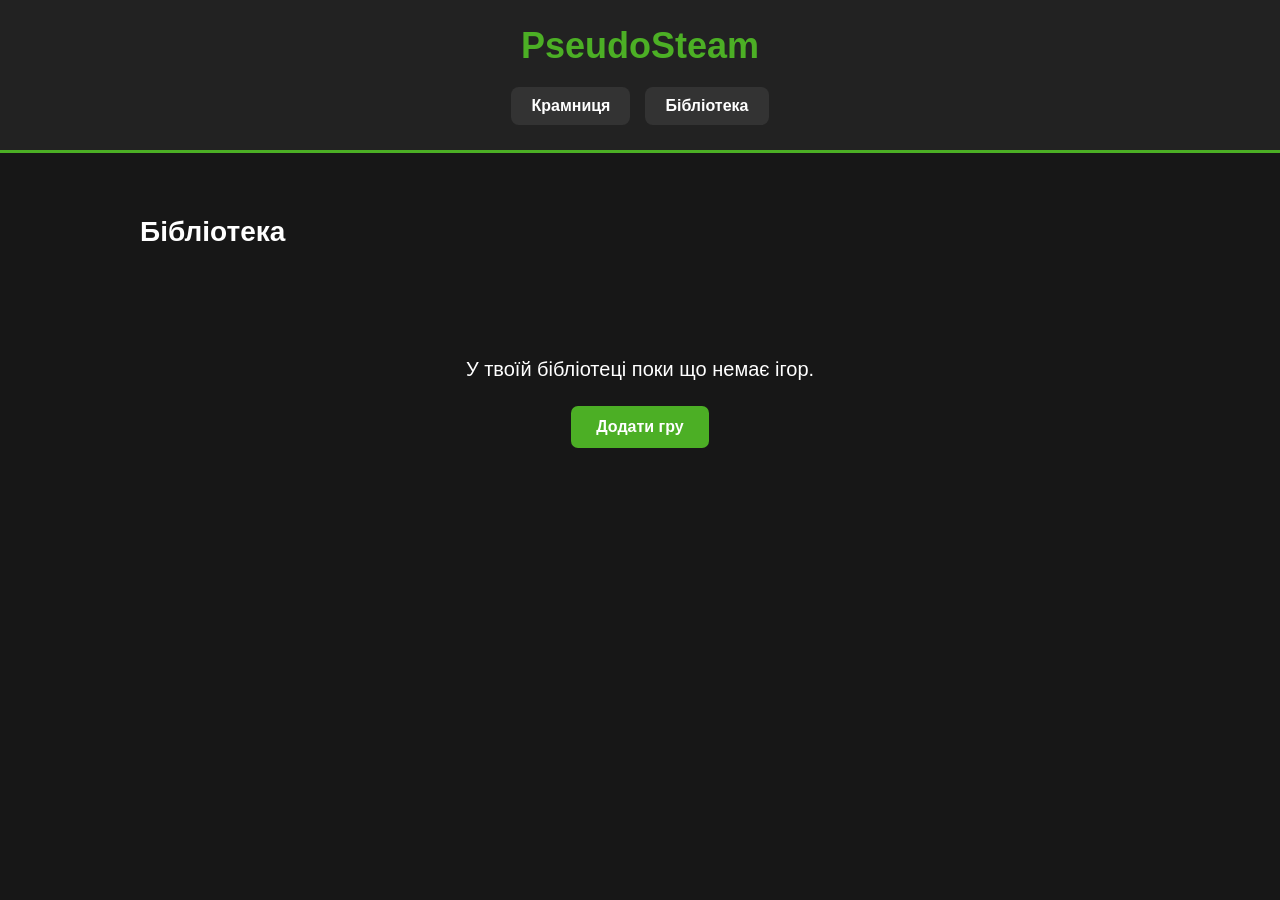
==== library.html @ 585004e7 "." ====
<!DOCTYPE html>
<html lang="uk">

<head>
    <meta charset="UTF-8">
    <meta name="viewport" content="width=device-width, initial-scale=1.0">
    <title>PseudoSteam - Бібліотека</title>
    <link rel="stylesheet" href="style.css">
</head>

<body>

    <header>
        <h1>PseudoSteam</h1>

        <nav>
            <a href="index.html">Крамниця</a>
            <a href="library.html">Бібліотека</a>
        </nav>
    </header>

    <main>

        <section class="store">
            <h2>Бібліотека</h2>

            <div class="empty-library">
                <p>У твоїй бібліотеці поки що немає ігор.</p>

                <a href="index.html" class="add-game-button">
                    Додати гру
                </a>
            </div>

        </section>

    </main>

</body>
</html>
---- style.css ----
body {
    margin: 0;
    background-color: #171717;
    color: white;
    font-family: Arial, sans-serif;
}

header {
    background-color: #222;
    text-align: center;
    padding: 25px;
    border-bottom: 3px solid #4caf25;
}

header h1 {
    color: #4caf25;
    margin: 0 0 20px 0;
    font-size: 36px;
}

nav {
    display: flex;
    justify-content: center;
    gap: 15px;
}

nav a {
    background-color: #333;
    color: white;
    text-decoration: none;
    padding: 10px 20px;
    border-radius: 8px;
    font-weight: bold;
}

nav a:hover {
    background-color: #444;
}

main {
    padding: 40px 20px;
}

.store {
    max-width: 1000px;
    margin: auto;
}

.store h2 {
    font-size: 28px;
    margin-bottom: 30px;
}

.empty-library {
    text-align: center;
    padding: 60px 20px;
}

.empty-library p {
    font-size: 20px;
    margin-bottom: 25px;
}

.add-game-button {
    display: inline-block;
    background-color: #4caf25;
    color: white;
    text-decoration: none;
    padding: 12px 25px;
    border-radius: 7px;
    font-size: 16px;
    font-weight: bold;
}

.add-game-button:hover {
    background-color: #3d941e;
}
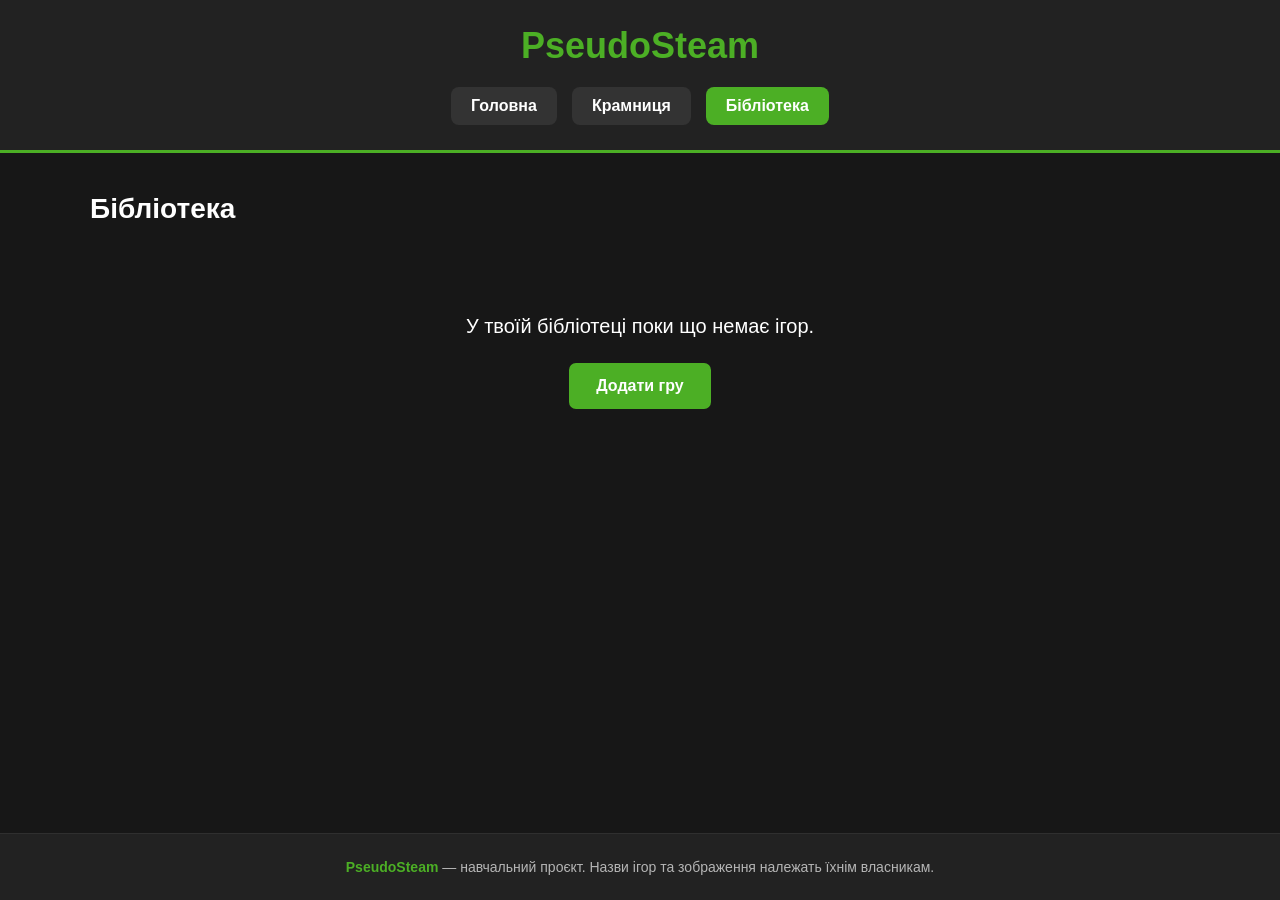
==== commit e2dfc3db: "final version" ====
--- a/library.html
+++ b/library.html
@@ -14,8 +14,9 @@
         <h1>PseudoSteam</h1>
 
         <nav>
-            <a href="index.html">Крамниця</a>
-            <a href="library.html">Бібліотека</a>
+            <a href="index.html">Головна</a>
+            <a href="catalog.html">Крамниця</a>
+            <a href="library.html" class="active" aria-current="page">Бібліотека <span class="nav-count" data-library-count hidden>0</span></a>
         </nav>
     </header>
 
@@ -24,17 +25,28 @@
         <section class="store">
             <h2>Бібліотека</h2>
 
-            <div class="empty-library">
+            <div class="games" id="library"></div>
+
+            <div class="empty-library" id="empty-library">
+
                 <p>У твоїй бібліотеці поки що немає ігор.</p>
 
-                <a href="index.html" class="add-game-button">
+                <a href="catalog.html" class="add-game-button">
                     Додати гру
                 </a>
+
             </div>
 
         </section>
 
     </main>
 
+    <footer>
+        <p><strong>PseudoSteam</strong> — навчальний проєкт. Назви ігор та зображення належать їхнім власникам.</p>
+    </footer>
+
+    <script src="script.js"></script>
+
 </body>
+
 </html>
--- a/style.css
+++ b/style.css
@@ -1,19 +1,57 @@
+/* ---------- Base ---------- */
+:root {
+    --bg: #171717;
+    --panel: #222;
+    --panel-2: #333;
+    --panel-3: #444;
+    --line: #2f2f2f;
+    --accent: #4caf25;
+    --accent-dark: #3d941e;
+    --muted: #b5b5b5;
+}
+
+* {
+    box-sizing: border-box;
+}
+
+html {
+    height: 100%;
+}
+
 body {
     margin: 0;
-    background-color: #171717;
+    min-height: 100%;
+    display: flex;
+    flex-direction: column;
+    background-color: var(--bg);
     color: white;
     font-family: Arial, sans-serif;
 }
 
+main {
+    flex: 1;
+    width: 100%;
+    max-width: 1140px;
+    margin: 0 auto;
+    padding: 40px 20px 60px;
+}
+
+a:focus-visible,
+button:focus-visible {
+    outline: 3px solid #fff;
+    outline-offset: 2px;
+}
+
+/* ---------- Header / nav ---------- */
 header {
-    background-color: #222;
+    background-color: var(--panel);
     text-align: center;
-    padding: 25px;
-    border-bottom: 3px solid #4caf25;
+    padding: 25px 20px;
+    border-bottom: 3px solid var(--accent);
 }
 
 header h1 {
-    color: #4caf25;
+    color: var(--accent);
     margin: 0 0 20px 0;
     font-size: 36px;
 }
@@ -21,11 +59,15 @@
 nav {
     display: flex;
     justify-content: center;
+    flex-wrap: wrap;
     gap: 15px;
 }
 
 nav a {
-    background-color: #333;
+    display: inline-flex;
+    align-items: center;
+    gap: 8px;
+    background-color: var(--panel-2);
     color: white;
     text-decoration: none;
     padding: 10px 20px;
@@ -34,44 +76,372 @@
 }
 
 nav a:hover {
-    background-color: #444;
-}
-
-main {
-    padding: 40px 20px;
-}
-
-.store {
-    max-width: 1000px;
-    margin: auto;
-}
-
-.store h2 {
+    background-color: var(--panel-3);
+}
+
+nav a.active {
+    background-color: var(--accent);
+}
+
+.nav-count {
+    min-width: 22px;
+    padding: 2px 7px;
+    border-radius: 11px;
+    background-color: #fff;
+    color: #171717;
+    font-size: 13px;
+    text-align: center;
+}
+
+.nav-count[hidden] {
+    display: none;
+}
+
+/* ---------- Sections ---------- */
+.store,
+.section {
+    max-width: 1100px;
+    margin: 0 auto;
+}
+
+.section {
+    margin-top: 70px;
+}
+
+.store h2,
+.section h2 {
     font-size: 28px;
+    margin: 0 0 30px 0;
+}
+
+.section-head {
+    display: flex;
+    align-items: baseline;
+    justify-content: space-between;
+    gap: 20px;
     margin-bottom: 30px;
 }
 
-.empty-library {
-    text-align: center;
-    padding: 60px 20px;
-}
-
-.empty-library p {
-    font-size: 20px;
-    margin-bottom: 25px;
-}
-
-.add-game-button {
+.section-head h2 {
+    margin: 0;
+}
+
+.text-link {
+    color: var(--accent);
+    font-weight: bold;
+    text-decoration: none;
+}
+
+.text-link:hover {
+    text-decoration: underline;
+}
+
+/* ---------- Buttons ---------- */
+.add-game-button,
+.secondary-button {
     display: inline-block;
-    background-color: #4caf25;
-    color: white;
     text-decoration: none;
     padding: 12px 25px;
     border-radius: 7px;
     font-size: 16px;
     font-weight: bold;
+    text-align: center;
+}
+
+.add-game-button {
+    background-color: var(--accent);
+    color: white;
+    border: 2px solid var(--accent);
 }
 
 .add-game-button:hover {
-    background-color: #3d941e;
+    background-color: var(--accent-dark);
+    border-color: var(--accent-dark);
+}
+
+.secondary-button {
+    background-color: var(--panel-2);
+    color: white;
+    border: 2px solid var(--panel-2);
+}
+
+.secondary-button:hover {
+    background-color: var(--panel-3);
+    border-color: var(--panel-3);
+}
+
+/* ---------- Game grid + cards ---------- */
+.games {
+    display: grid;
+    grid-template-columns: repeat(auto-fill, minmax(290px, 1fr));
+    gap: 24px;
+    align-items: stretch;
+}
+
+.game-card {
+    display: flex;
+    flex-direction: column;
+    background-color: var(--panel);
+    border: 1px solid var(--line);
+    border-radius: 10px;
+    overflow: hidden;
+}
+
+.game-card img {
+    display: block;
+    width: 100%;
+    aspect-ratio: 460 / 215;
+    object-fit: cover;
+    background-color: var(--panel-2);
+}
+
+.game-card h3 {
+    margin: 16px 18px 8px;
+    font-size: 19px;
+}
+
+.game-card p {
+    margin: 0 18px;
+}
+
+.game-card .desc {
+    flex: 1;                     /* pushes price + button to the bottom */
+    margin-bottom: 16px;
+    color: var(--muted);
+    font-size: 14px;
+    line-height: 1.5;
+}
+
+.game-card .price {
+    margin-bottom: 14px;
+    font-weight: bold;
+    font-size: 16px;
+}
+
+.game-card .price.free {
+    color: var(--accent);
+}
+
+.game-card button {
+    align-self: stretch;
+    margin: 0 18px 18px;
+    background-color: var(--panel-2);
+    color: white;
+    border: 2px solid var(--accent);
+    padding: 10px 18px;
+    border-radius: 7px;
+    font-size: 15px;
+    font-weight: bold;
+    cursor: pointer;
+    transition: 0.2s;
+}
+
+.game-card button:hover {
+    background-color: var(--accent);
+    color: white;
+    transform: scale(1.03);
+}
+
+.game-card button:active {
+    transform: scale(0.98);
+}
+
+.game-card button:disabled {
+    background-color: var(--panel);
+    border-color: var(--panel-3);
+    color: var(--muted);
+    cursor: default;
+    transform: none;
+}
+
+.game-card button.remove-button {
+    border-color: #b23b3b;
+}
+
+.game-card button.remove-button:hover {
+    background-color: #b23b3b;
+}
+
+/* ---------- Empty library ---------- */
+.empty-library {
+    text-align: center;
+    padding: 60px 20px;
+}
+
+.empty-library p {
+    font-size: 20px;
+    margin: 0 0 25px 0;
+}
+
+/* ---------- Home: hero ---------- */
+.hero {
+    display: grid;
+    grid-template-columns: 1fr 1fr;
+    align-items: center;
+    gap: 50px;
+    max-width: 1100px;
+    margin: 0 auto;
+    padding: 20px 0;
+}
+
+.hero-text h2 {
+    font-size: 48px;
+    line-height: 1.1;
+    margin: 0 0 20px 0;
+}
+
+.hero-text p {
+    max-width: 460px;
+    margin: 0 0 30px 0;
+    color: var(--muted);
+    font-size: 18px;
+    line-height: 1.6;
+}
+
+.hero-actions {
+    display: flex;
+    flex-wrap: wrap;
+    gap: 15px;
+}
+
+.hero-covers {
+    display: grid;
+    grid-template-columns: 1fr 1fr;
+    gap: 14px;
+}
+
+.hero-covers img {
+    display: block;
+    width: 100%;
+    aspect-ratio: 460 / 215;
+    object-fit: cover;
+    border-radius: 10px;
+    border: 1px solid var(--line);
+    background-color: var(--panel-2);
+}
+
+.hero-covers img:nth-child(1),
+.hero-covers img:nth-child(4) {
+    border-color: var(--accent);
+}
+
+/* ---------- Home: steps ---------- */
+.steps {
+    list-style: none;
+    counter-reset: step;
+    display: grid;
+    grid-template-columns: repeat(3, 1fr);
+    gap: 24px;
+    margin: 0;
+    padding: 0;
+}
+
+.steps li {
+    counter-increment: step;
+    background-color: var(--panel);
+    border: 1px solid var(--line);
+    border-radius: 10px;
+    padding: 24px;
+}
+
+.steps li::before {
+    content: counter(step);
+    display: flex;
+    align-items: center;
+    justify-content: center;
+    width: 36px;
+    height: 36px;
+    margin-bottom: 16px;
+    border-radius: 50%;
+    background-color: var(--accent);
+    font-weight: bold;
+}
+
+.steps h3 {
+    margin: 0 0 8px 0;
+    font-size: 19px;
+}
+
+.steps p {
+    margin: 0;
+    color: var(--muted);
+    line-height: 1.5;
+}
+
+/* ---------- Home: CTA ---------- */
+.cta {
+    display: flex;
+    align-items: center;
+    justify-content: space-between;
+    gap: 30px;
+    background-color: var(--panel);
+    border: 1px solid var(--line);
+    border-left: 5px solid var(--accent);
+    border-radius: 10px;
+    padding: 30px;
+}
+
+.cta h2 {
+    margin: 0 0 8px 0;
+}
+
+.cta p {
+    margin: 0;
+    color: var(--muted);
+    font-size: 18px;
+}
+
+/* ---------- Footer ---------- */
+footer {
+    background-color: var(--panel);
+    border-top: 1px solid var(--line);
+    padding: 25px 20px;
+    text-align: center;
+    color: var(--muted);
+    font-size: 14px;
+}
+
+footer p {
+    margin: 0;
+}
+
+footer strong {
+    color: var(--accent);
+}
+
+/* ---------- Responsive ---------- */
+@media (max-width: 860px) {
+    .hero {
+        grid-template-columns: 1fr;
+        gap: 30px;
+    }
+
+    .hero-text h2 {
+        font-size: 36px;
+    }
+
+    .steps {
+        grid-template-columns: 1fr;
+    }
+
+    .cta {
+        flex-direction: column;
+        align-items: flex-start;
+    }
+}
+
+@media (max-width: 480px) {
+    .games {
+        grid-template-columns: 1fr;
+    }
+}
+
+@media (prefers-reduced-motion: reduce) {
+    .game-card button {
+        transition: none;
+    }
+
+    .game-card button:hover {
+        transform: none;
+    }
 }
